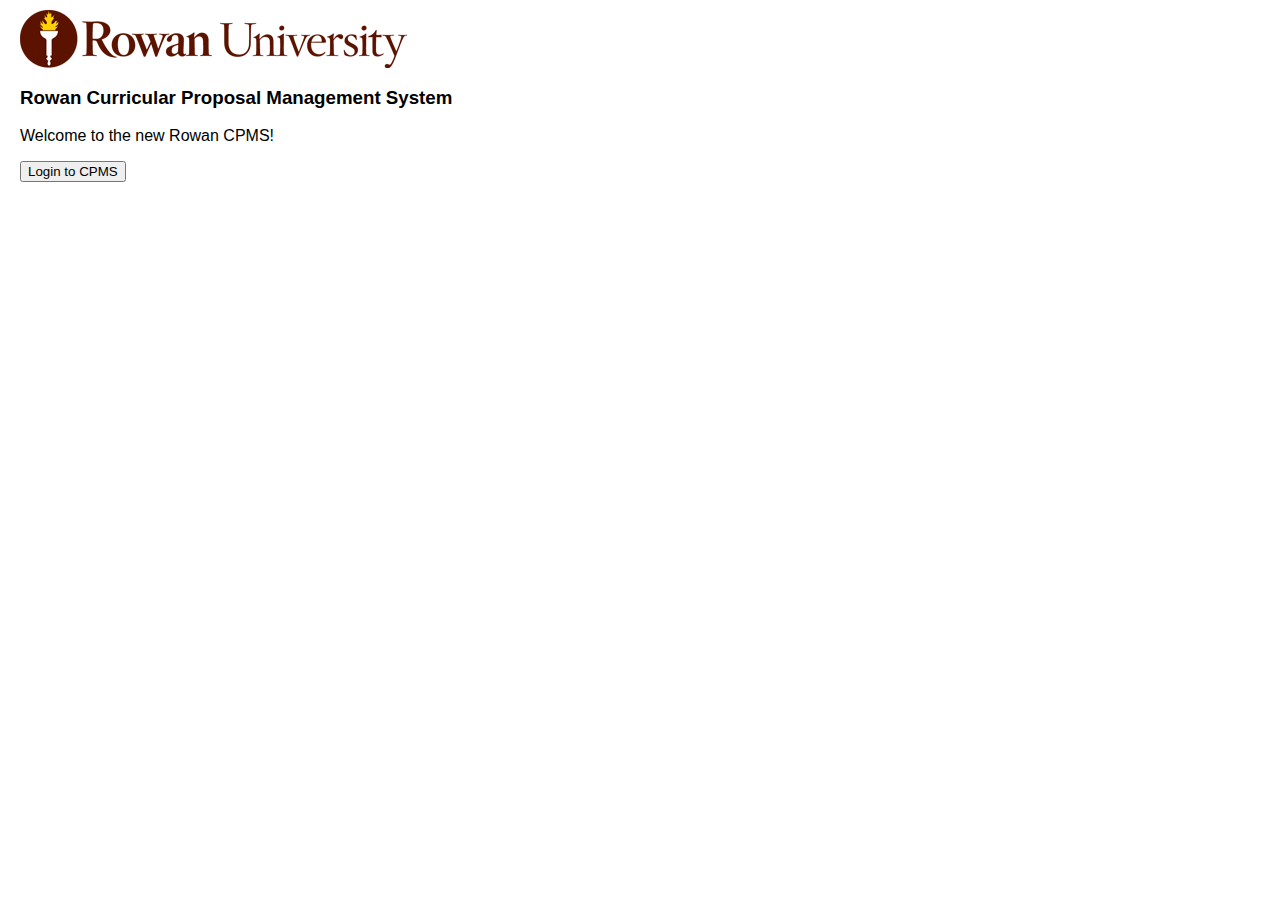
==== index.html @ aa5e6b42 "Created html, css, basic dir structure." ====
<html>
<head>
      	<title>Rowan CPMS</title>
        <link rel="stylesheet" href="./res/styles/styles.css">
</head>
<body>
	<header>
		<img src="./res/img/RowanLogo.png" />
	</header>
	<nav>
	</nav>
	<section>
	      	<h3>Rowan Curricular Proposal Management System</h3>
        	<p>Welcome to the new Rowan CPMS!</p>
        	<!--  <blockquote><p><button href="seeddms">Login to CPMS</a></p></blockquote> -->
		<form action="seeddms">
			<input type="submit" value="Login to CPMS" />
		</form>
	</section>
</body>
</html>
---- res/styles/styles.css ----
* 
{
	font-family: sans-serif;
}

body
{
	margin-top: 10px;
	margin-left:20px;
	margin-right:20px;
	margin-bottom:10px;
}
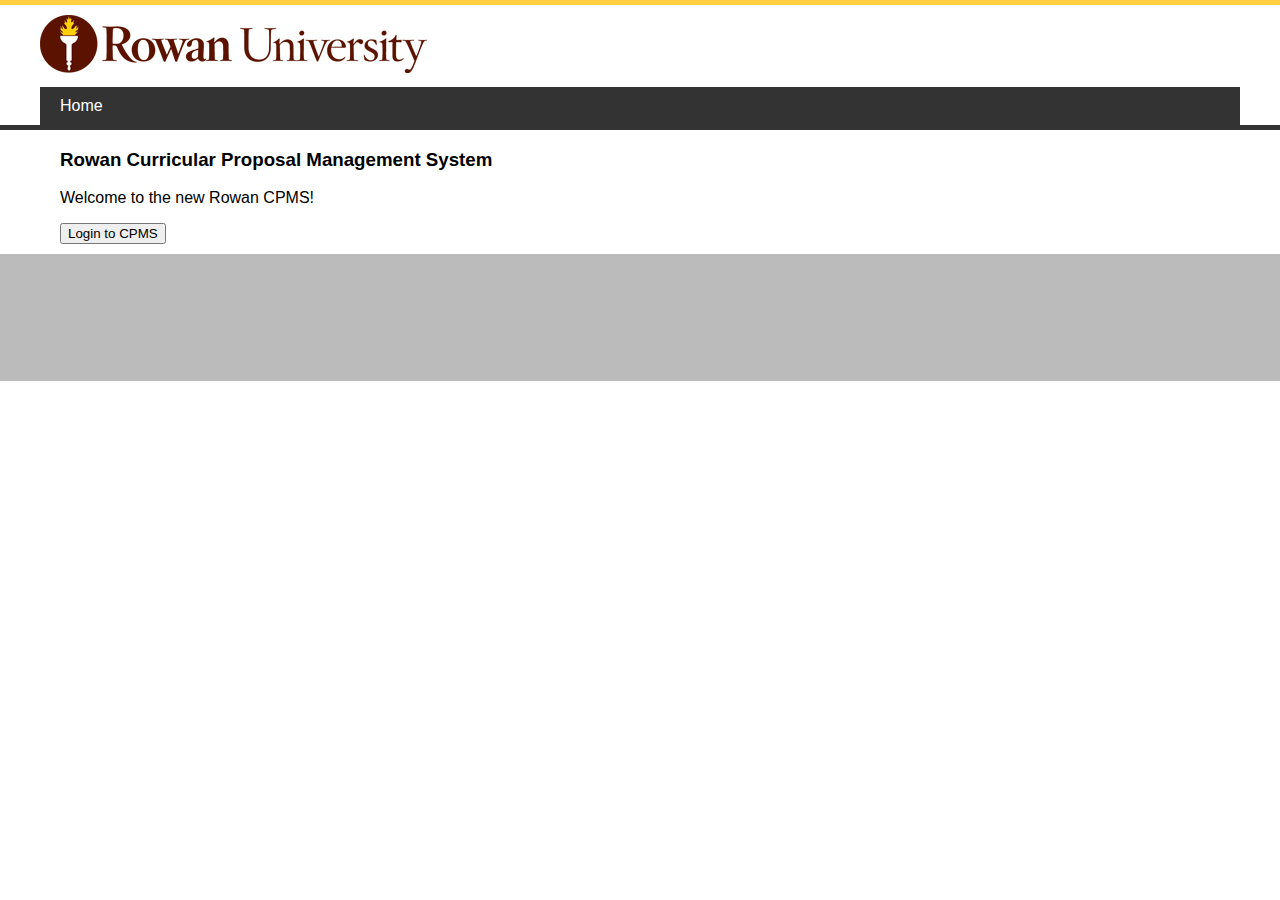
==== commit 386da57d: "Added css formatting." ====
--- a/index.html
+++ b/index.html
@@ -1,3 +1,4 @@
+<!DOCTYPE html>
 <html>
 <head>
       	<title>Rowan CPMS</title>
@@ -5,18 +6,32 @@
 </head>
 <body>
 	<header>
-		<img src="./res/img/RowanLogo.png" />
+		<div class="cons-width">
+			<img src="./res/img/RowanLogo.png" />
+			<nav>
+				Home
+			</nav>
+		</div>
 	</header>
-	<nav>
-	</nav>
-	<section>
-	      	<h3>Rowan Curricular Proposal Management System</h3>
-        	<p>Welcome to the new Rowan CPMS!</p>
-        	<!--  <blockquote><p><button href="seeddms">Login to CPMS</a></p></blockquote> -->
-		<form action="seeddms">
-			<input type="submit" value="Login to CPMS" />
-		</form>
-	</section>
+	
+	<div class="cons-width">
+		<div class="content">	
+			<section>
+			      	<h3>Rowan Curricular Proposal Management System</h3>
+				<p>Welcome to the new Rowan CPMS!</p>
+				<!--  <blockquote><p><button href="seeddms">Login to CPMS</a></p></blockquote> -->
+				<form action="seeddms">
+					<input type="submit" value="Login to CPMS" />
+				</form>
+			</section>
+		</div>
+	</div>
+	
+	<div class="fill-remaining">
+	</div>
+
+	<footer>
+	</footer>
 </body>
 </html>
 
--- a/res/styles/styles.css
+++ b/res/styles/styles.css
@@ -3,10 +3,70 @@
 	font-family: sans-serif;
 }
 
-body
+body {
+	margin:0;
+	padding:0;
+}
+
+header
+{
+	padding-left:20px;
+	padding-right:20px;
+	padding-top:10px;
+	padding-bottom:0px;
+	
+	border-width:5px;
+	border-bottom-style:solid;	
+	border-bottom-color:#333333;
+	border-top-style:solid;	
+	border-top-color:#FFCF44;
+
+	
+}
+
+nav
+{
+	background-color:#333333;
+	margin-top:10px;
+	padding-top:10px;
+	padding-bottom:10px;
+	padding-left:20px;
+	padding-right:20px;
+	color:white;
+
+	
+}
+
+footer
+{
+	background-color:#BBBBBB;
+	height:127px;
+	width: 100%;
+	
+        	
+
+}
+
+.content
 {
 	margin-top: 10px;
 	margin-left:20px;
 	margin-right:20px;
 	margin-bottom:10px;
+	height:100%;	
+
 }
+
+.cons-width
+{
+	max-width:1200px;
+	margin:auto;
+}
+
+.fill-remaining
+{
+	overflow:auto;
+}
+
+
+
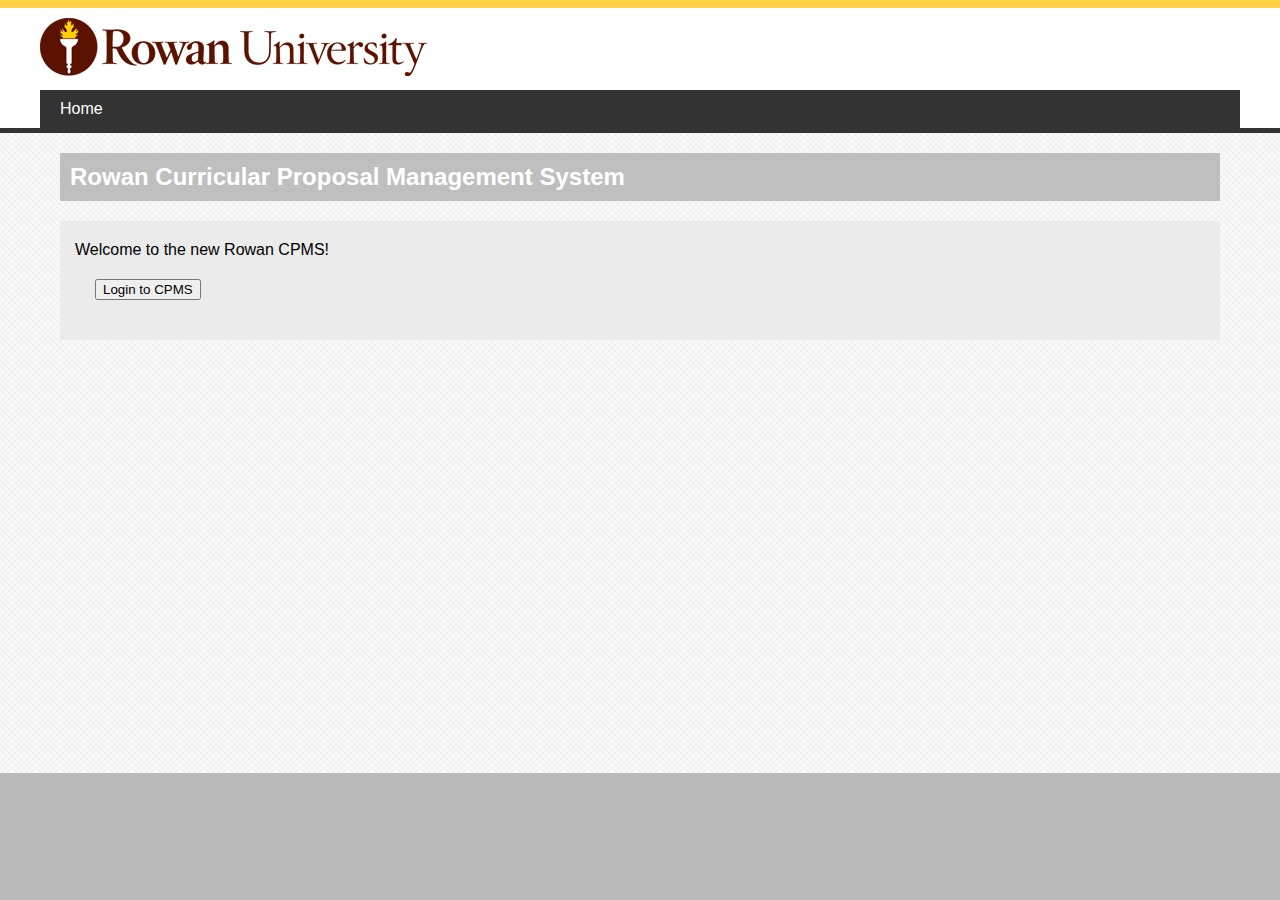
==== commit 07e577a7: "Added footer formatting, body-content formatting, background formatting." ====
--- a/index.html
+++ b/index.html
@@ -5,32 +5,34 @@
         <link rel="stylesheet" href="./res/styles/styles.css">
 </head>
 <body>
-	<header>
+	<div class="page-wrap">
+		<header>
+			<div class="cons-width">
+				<img src="./res/img/RowanLogo.png" />
+				<nav>
+					Home
+				</nav>
+			</div>
+		</header>
+	
 		<div class="cons-width">
-			<img src="./res/img/RowanLogo.png" />
-			<nav>
-				Home
-			</nav>
+			<div class="content">	
+				<article>
+					<h2>Rowan Curricular Proposal Management System</h2>
+					<div class="grey-box">
+						Welcome to the new Rowan CPMS!
+						<!--  <blockquote><p><button href="seeddms">Login to CPMS</a></p></blockquote> -->
+						<form action="seeddms" id="login-button">
+							<input type="submit" value="Login to CPMS" />
+						</form>
+					</div>
+				</article>
+			</div>
 		</div>
-	</header>
 	
-	<div class="cons-width">
-		<div class="content">	
-			<section>
-			      	<h3>Rowan Curricular Proposal Management System</h3>
-				<p>Welcome to the new Rowan CPMS!</p>
-				<!--  <blockquote><p><button href="seeddms">Login to CPMS</a></p></blockquote> -->
-				<form action="seeddms">
-					<input type="submit" value="Login to CPMS" />
-				</form>
-			</section>
-		</div>
-	</div>
-	
-	<div class="fill-remaining">
 	</div>
 
-	<footer>
+	<footer class="site-footer">
 	</footer>
 </body>
 </html>
--- a/res/styles/styles.css
+++ b/res/styles/styles.css
@@ -3,70 +3,138 @@
 	font-family: sans-serif;
 }
 
-body {
-	margin:0;
-	padding:0;
-}
+/************************
+ *   HTML Content Tags  *
+ ************************/
+	html, body {
+		margin:0;
+		padding:0;
+		height:100%;
+		/*relative to .css file location*/
+		background: url("../img/background.png") repeat;
+		
+	}
 
-header
-{
-	padding-left:20px;
-	padding-right:20px;
-	padding-top:10px;
-	padding-bottom:0px;
+	header
+	{
+		padding-left:20px;
+		padding-right:20px;
+		padding-top:10px;
+		padding-bottom:0px;
 	
-	border-width:5px;
-	border-bottom-style:solid;	
-	border-bottom-color:#333333;
-	border-top-style:solid;	
-	border-top-color:#FFCF44;
+		border-bottom-width:5px;
+		border-bottom-style:solid;	
+		border-bottom-color:#333333;
+		border-top-width:8px;
+		border-top-style:solid;	
+		border-top-color:#FFCF44;
+
+		background:white;
 
 	
-}
+	}
 
-nav
-{
-	background-color:#333333;
-	margin-top:10px;
-	padding-top:10px;
-	padding-bottom:10px;
-	padding-left:20px;
-	padding-right:20px;
-	color:white;
+	nav
+	{
+		background-color:#333333;
+		margin-top:10px;
+		padding-top:10px;
+		padding-bottom:10px;
+		padding-left:20px;
+		padding-right:20px;
+		color:white;
 
 	
-}
+	}
 
-footer
-{
-	background-color:#BBBBBB;
-	height:127px;
-	width: 100%;
+	footer
+	{
+		width: 100%;
+		background-color:#BBBBBB;
+		/*DO NOT SET HEIGHT HERE, set it below in sticky footer section*/
+	}
+
+	/*Stuff to make the sticky footer work */
+	.site-footer, .page-wrap:after
+	{
+		/*Set footer height*/
+		height:127px;
+
+	}
+
+	.page-wrap {
+		min-height: 100%;
+		/* equal to footer height */
+		margin-bottom: -127px; 
+	}
+
+	.page-wrap:after {
+		content: "";
+		display: block;
+	}
+
+
+/**************************
+ *   Block Formatting   *
+ **************************/
+
+
+	/*Page-content box (stuff not in header/footer) */
+	.content
+	{
+		margin-top: 10px;
+		margin-left:20px;
+		margin-right:20px;
+		margin-bottom:10px;
+		height:100%;
+
+			
+
+	}
+
+	/*Set the maximum width, center if any more space available*/
+	.cons-width
+	{
+		max-width:1200px;
+		margin:auto;
+	}
 	
-        	
+	/*article/section formatting */
+	.grey-box
+	{
+		padding-top:20px;
+		padding-bottom:20px;
+		padding-left:15px;
+		padding-right:15px;
+		background-color:#EBEBEB;
+		
+	}
 
-}
 
-.content
-{
-	margin-top: 10px;
-	margin-left:20px;
-	margin-right:20px;
-	margin-bottom:10px;
-	height:100%;	
+/**************************
+ *   Text Formatting   *
+ **************************/
 
-}
-
-.cons-width
-{
-	max-width:1200px;
-	margin:auto;
-}
-
-.fill-remaining
-{
-	overflow:auto;
-}
+	h2
+	{
+		background-color:#BFBFBF;
+		color:white;
+		padding:10px;
+	}
 
 
 
+/*IDs*/
+
+	#login-button
+	{
+		margin:20px;
+		
+	}
+
+
+
+
+
+
+
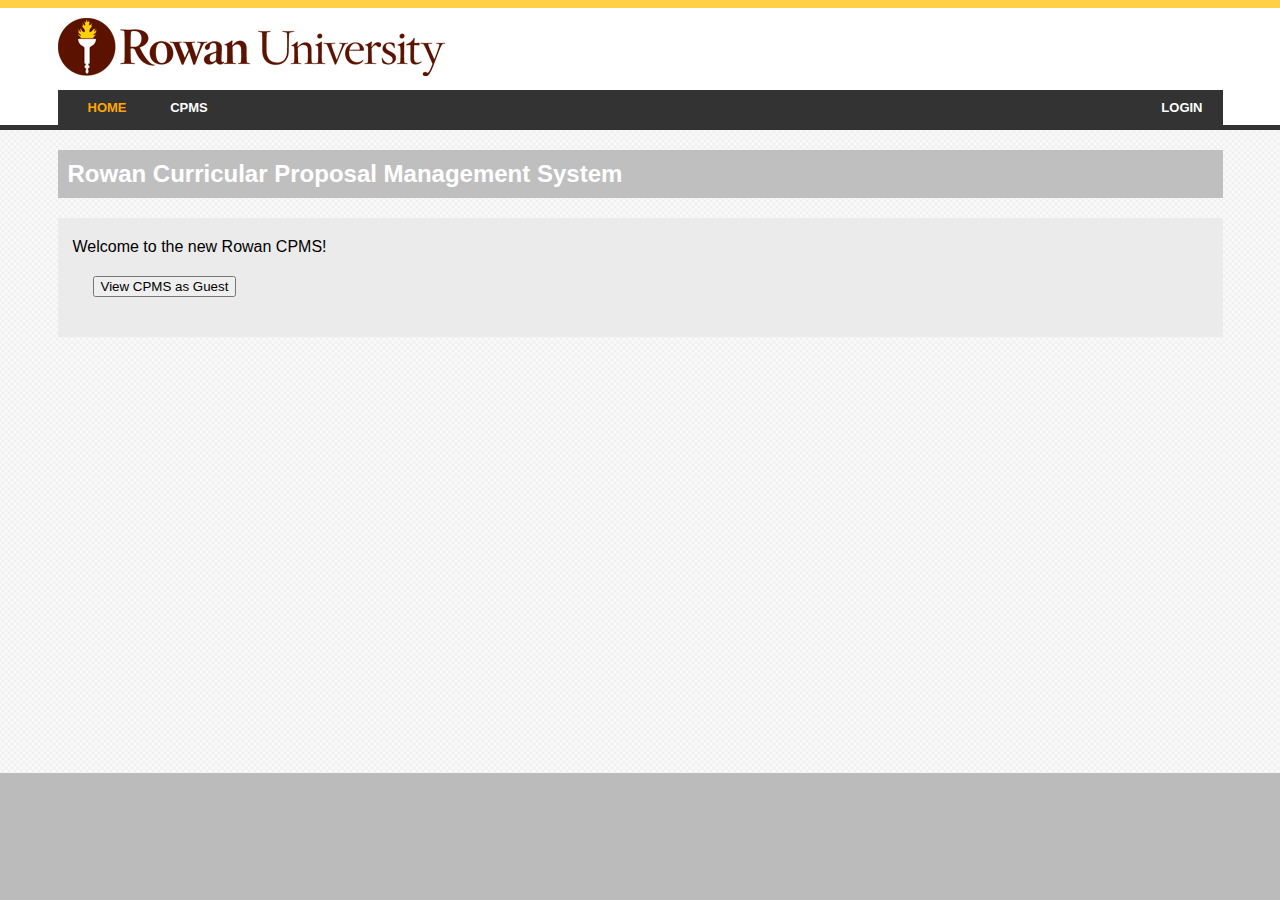
==== commit f9fc70d7: "Website Navigation" ====
--- a/index.html
+++ b/index.html
@@ -10,20 +10,41 @@
 			<div class="cons-width">
 				<img src="./res/img/RowanLogo.png" />
 				<nav>
-					Home
+					<div style="float:left;">
+					<a class="nav-link" href="index.html">
+						<span style="color:orange;">Home</span>
+					</a>
+					
+					<a class="nav-link" href="seeddms">
+						CPMS
+					</a>
+					
+					<!--<a class="nav-link" href="about.html">
+						About
+					</a>-->
+					</div>
+					
+					<div style="float:right;">
+					<a id="nav-login" href="seeddms/out/out.Login.php">
+						Login
+					</a>
+					</div>
+										
+					
 				</nav>
 			</div>
 		</header>
 	
-		<div class="cons-width">
-			<div class="content">	
+		
+		<div class="content">	
+			<div class="cons-width">
 				<article>
 					<h2>Rowan Curricular Proposal Management System</h2>
 					<div class="grey-box">
 						Welcome to the new Rowan CPMS!
-						<!--  <blockquote><p><button href="seeddms">Login to CPMS</a></p></blockquote> -->
-						<form action="seeddms" id="login-button">
-							<input type="submit" value="Login to CPMS" />
+						
+						<form action="seeddms" id="view-button">
+							<input type="submit" value="View CPMS as Guest" />
 						</form>
 					</div>
 				</article>
--- a/res/styles/styles.css
+++ b/res/styles/styles.css
@@ -38,13 +38,52 @@
 	{
 		background-color:#333333;
 		margin-top:10px;
+		padding-left:10px;
+		
+		color:white;
+		font-weight:bold;
+		text-transform:uppercase;
+		font-size:small;
+		
+		overflow:hidden;
+
+	
+	}	
+	
+	
+	a.nav-link:link, a.nav-link:visited {
+		
+		
+		color:white;
 		padding-top:10px;
 		padding-bottom:10px;
 		padding-left:20px;
 		padding-right:20px;
+		text-align: center; 
+		text-decoration: none;
+		display: inline-block;
+		cursor: auto;
+	}
+
+	a.nav-link:hover, a.nav-link:active {
+		color: orange;
+	}
+	
+	#nav-login:link, #nav-login:visited {
+		
 		color:white;
+		padding-top:10px;
+		padding-bottom:10px;
+		padding-left:20px;
+		padding-right:20px;
+		text-align: center; 
+		text-decoration: none;
+		display: inline-block;
+		cursor: auto;
+	}
 
-	
+	#nav-login:hover, #nav-login:active {
+		color: orange;
 	}
 
 	footer
@@ -95,7 +134,7 @@
 	/*Set the maximum width, center if any more space available*/
 	.cons-width
 	{
-		max-width:1200px;
+		max-width:1165px;
 		margin:auto;
 	}
 	
@@ -126,11 +165,14 @@
 
 /*IDs*/
 
-	#login-button
+	#view-button
 	{
 		margin:20px;
 		
 	}
+	
+	
+	
 
 
 
